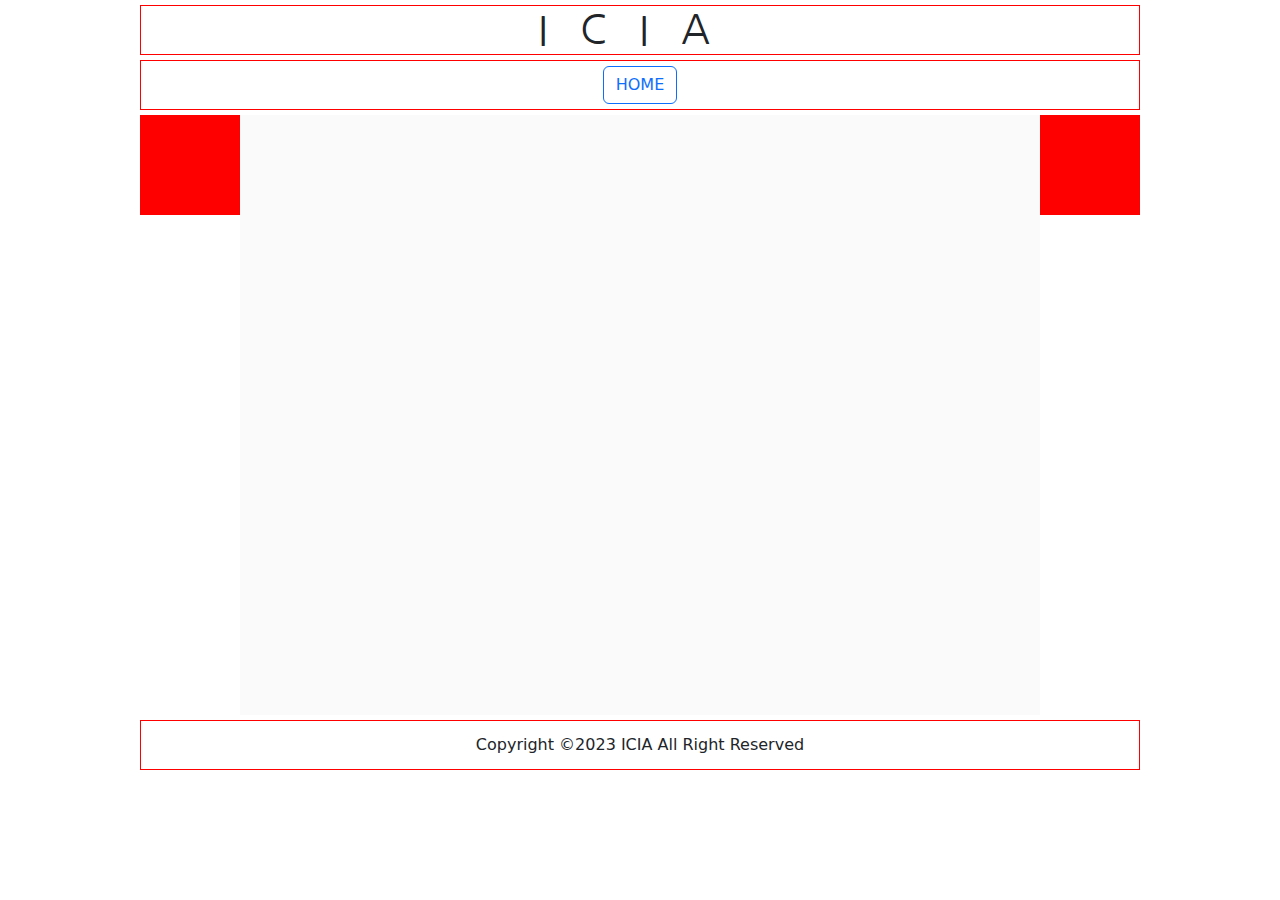
==== list.html @ 63d2de6d "레이아웃 추가" ====
<!DOCTYPE html>
<html lang="en">
<head>
  <meta charset="UTF-8">
  <meta name="viewport" content="width=device-width, initial-scale=1.0">
  <link href="https://cdn.jsdelivr.net/npm/bootstrap@5.3.0/dist/css/bootstrap.min.css" rel="stylesheet">
  <link rel="stylesheet" href="layout.css">
  <script src="https://cdn.jsdelivr.net/npm/bootstrap@5.3.0/dist/js/bootstrap.bundle.min.js"></script>
  <script src="https://ajax.googleapis.com/ajax/libs/jquery/3.6.4/jquery.min.js"></script>
  <script src="list.js"></script>
  <title>Document</title>
</head>
<body>
  <div id="page">
    <header>
      <h1>ICIA</h1>
    </header>
    <nav>
      <a type="button" class="btn btn-outline-primary" href="index.html">HOME</a>
    </nav>
    <main>
      <aside></aside>
      <section></section>
      <aside></aside>
    </main>
    <footer>
      Copyright &copy;2023 ICIA All Right Reserved
    </footer>
  </div>
</body>
</html>
---- layout.css ----
@import url('https://fonts.googleapis.com/css2?family=Nanum+Gothic:wght@800&display=swap');

/* 
  reset : 전체선택자로 리셋하면 몽땅 다 적용되다. 
  구체적인 리셋해야 한다 -> reset.css를 골라 cdn으로 땡겨서 사용한다
*/
header * { margin: 0; padding: 0; }

#page { width: 1000px; margin: 0 auto;  }

header, nav, footer {
  border:1px solid red; display: flex; justify-content: center;
  align-items: center; height: 50px; margin: 5px 0;
}

header { font-family: 'Nanum Gothic', sans-serif; letter-spacing: 2em;
}

aside { height: 100px; width: 100px; background-color: red;
}

section {
  width: 800px; min-height: 600px; background-color: #fafafa;
}

main { display: flex; }
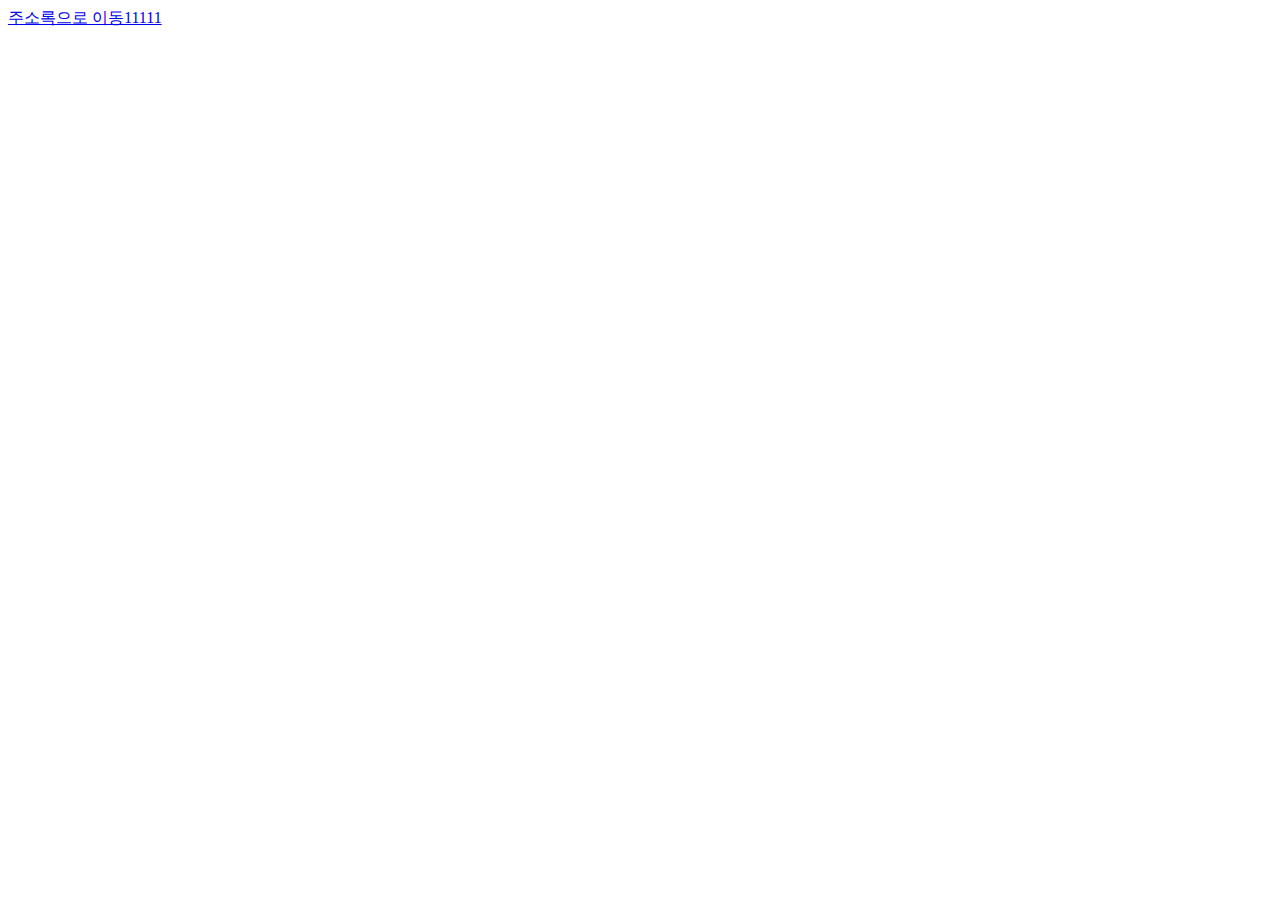
==== commit 49d5ffbe: "페이지번호 자르고 ajax까지" ====
--- a/list.html
+++ b/list.html
@@ -9,8 +9,27 @@
   <script src="https://ajax.googleapis.com/ajax/libs/jquery/3.6.4/jquery.min.js"></script>
   <script src="list.js"></script>
   <title>Document</title>
+  <script>
+    $(document).ready(async function() {
+      const pageno = getPageno();
+      const result = await fetch(pageno);
+      if(result===null) {
+        alert("서버가 응답하지 않습니다");
+        location.href="index.html";
+      }
+      console.log(result);
+    })
+  </script>
 </head>
 <body>
+  <!--
+    1. http://localhost:5500/contacts?pageno=?
+       pageno를 가져오자(없을 수도, 잘못된 값, 음수일수도)
+    2. pageno에 해당하는 연락처를 서버에서 ajax로 가지고 오자
+    3. 연락처 출력
+    4. pagination 계산
+    5. pagination 출력
+  -->
   <div id="page">
     <header>
       <h1>ICIA</h1>
